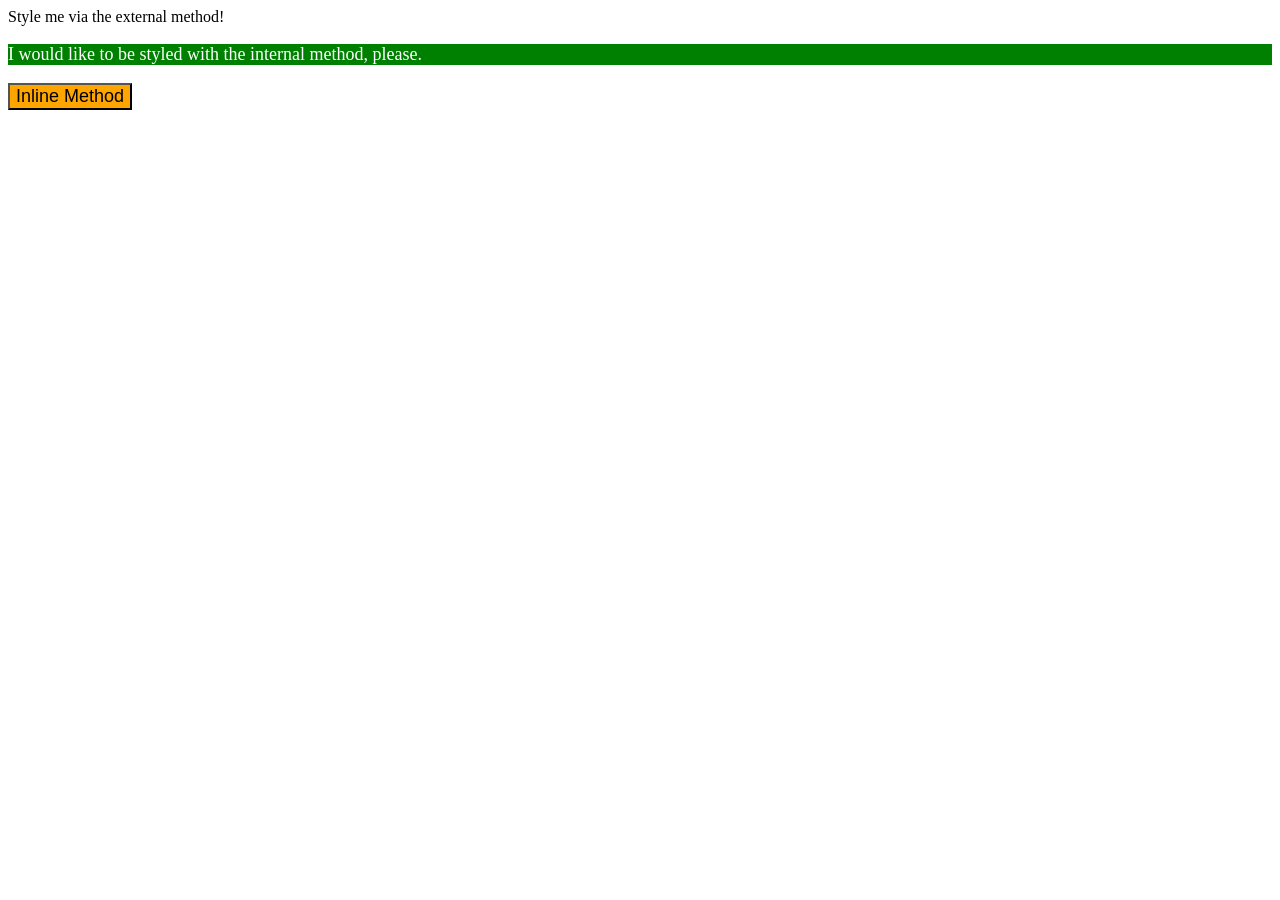
==== foundations/intro-to-css/01-css-methods/index.html @ d838d5ba "Solución del ejercicio 1. He añadido: - Una hoja de estilos CSS para el elemento div. - Un elemento " ====
<!DOCTYPE html>
<html lang="en">
  <head>
    <meta charset="UTF-8">
    <meta http-equiv="X-UA-Compatible" content="IE=edge">
    <meta name="viewport" content="width=device-width, initial-scale=1.0">
    <link rel="stylesheet" href="styles.css">
    <title>Methods for Adding CSS</title>

    <style>
      p {
        background-color: green;
        color: white;
        font-size: 18px;
      }
    </style>
  </head>
  <body>
    <div>Style me via the external method!</div>
    <p>I would like to be styled with the internal method, please.</p>
    <button style="background-color: orange; font-size: 18px">Inline Method</button>
  </body>
</html>
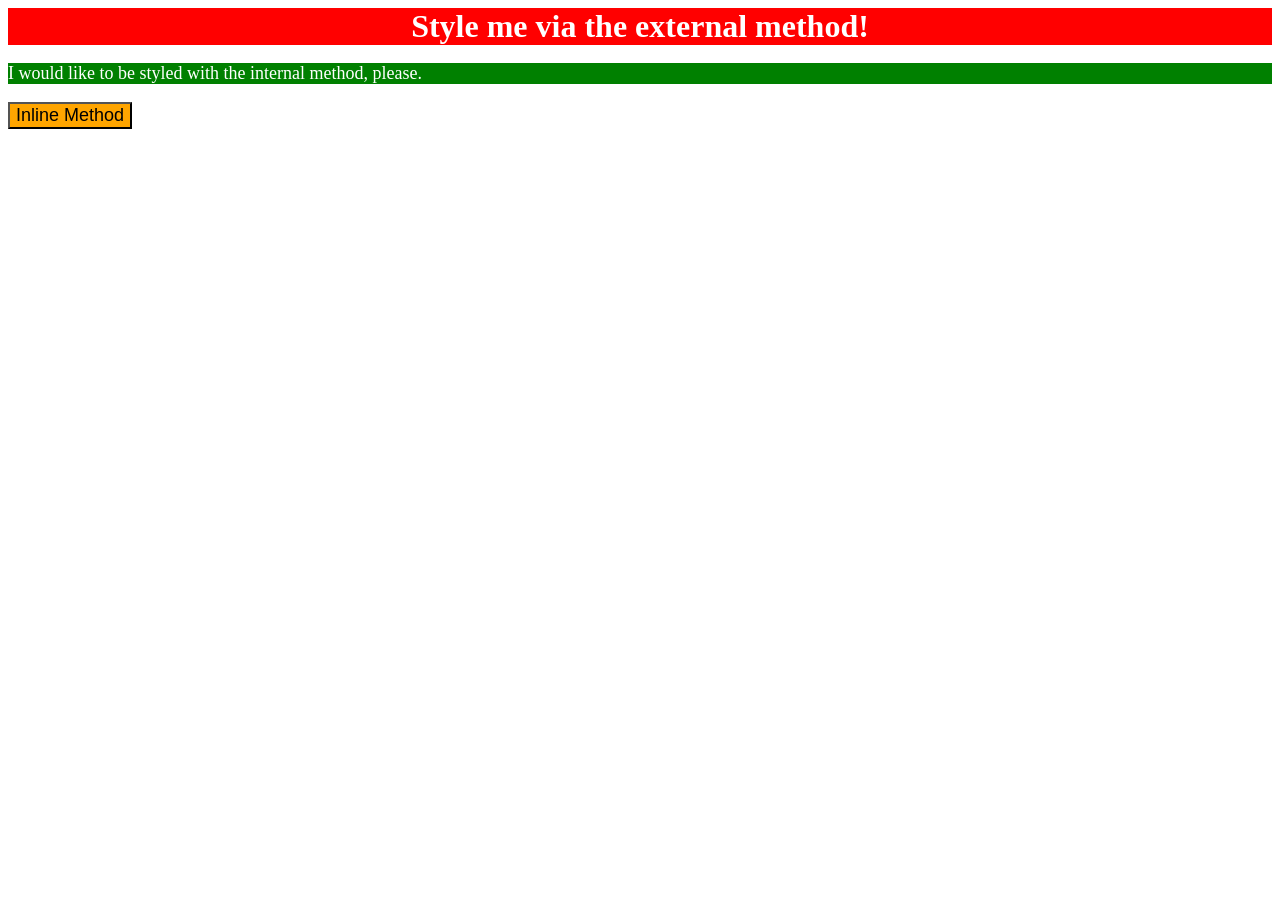
==== commit 859630b9: "Solución del ejercicio 1. Se ha prcedido a modificar tres tipos de elemento HTML mediante los tres m" ====
--- a/foundations/intro-to-css/01-css-methods/index.html
+++ b/foundations/intro-to-css/01-css-methods/index.html
@@ -1,19 +1,18 @@
 <!DOCTYPE html>
 <html lang="en">
   <head>
+    <link rel="stylesheet" href="styles.css">
+    <style>
+      p {
+        color: white;
+        background-color: green;
+        font-size: 18px;
+      }
+    </style>
     <meta charset="UTF-8">
     <meta http-equiv="X-UA-Compatible" content="IE=edge">
     <meta name="viewport" content="width=device-width, initial-scale=1.0">
-    <link rel="stylesheet" href="styles.css">
     <title>Methods for Adding CSS</title>
-
-    <style>
-      p {
-        background-color: green;
-        color: white;
-        font-size: 18px;
-      }
-    </style>
   </head>
   <body>
     <div>Style me via the external method!</div>
--- a/foundations/intro-to-css/01-css-methods/styles.css
+++ b/foundations/intro-to-css/01-css-methods/styles.css
@@ -0,0 +1,7 @@
+div {
+    color: white;
+    background-color: red;
+    font-size: 32px;
+    text-align:center;
+    font-weight: bold;
+}
